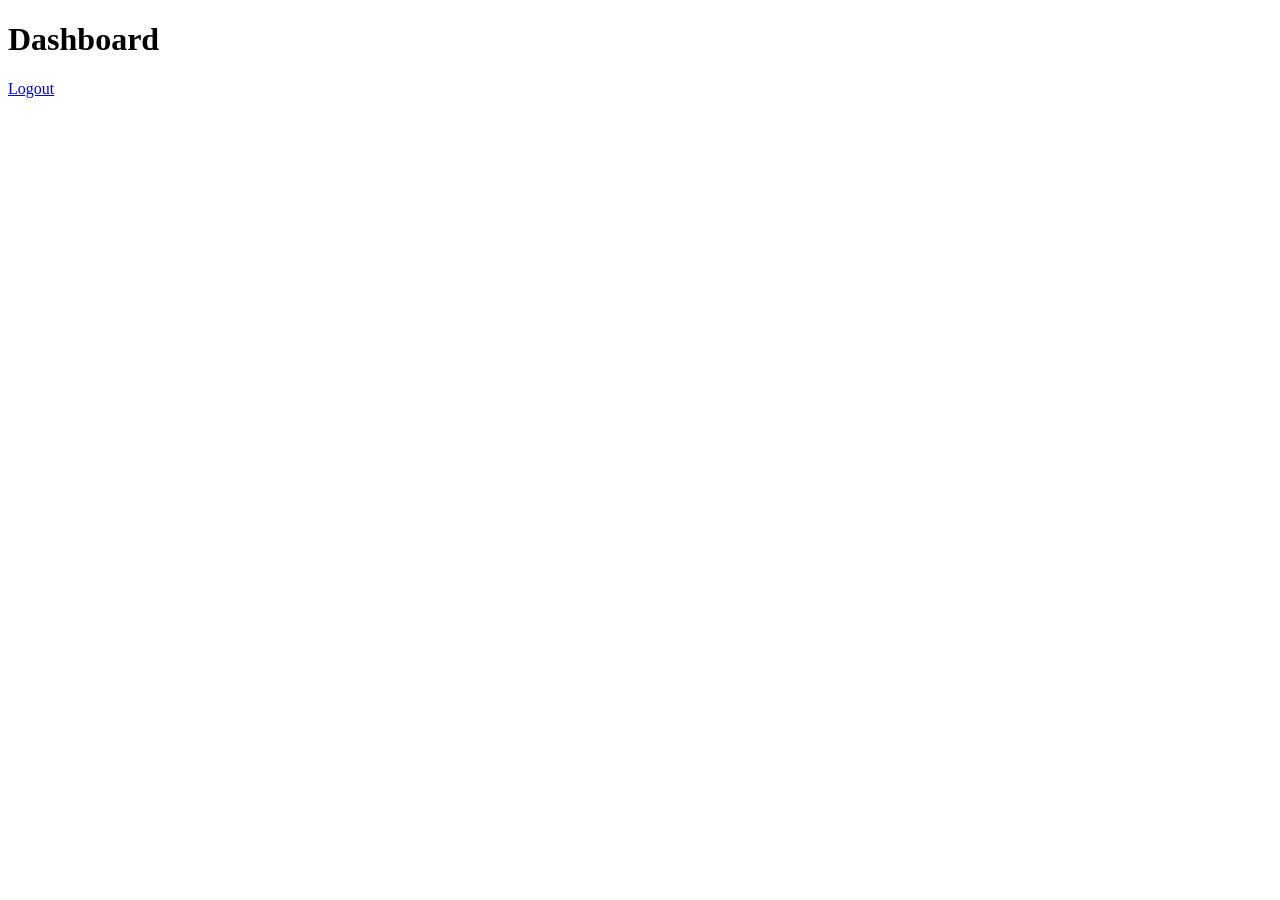
==== src/main/webapp/dashboard-static.html @ 2ddd05f5 "Day 2: Implement login, auth filter protection, and logout" ====
<!DOCTYPE html>
<html lang="en">
<head>
    <meta charset="UTF-8"/>
    <meta name="viewport" content="width=device-width, initial-scale=1.0"/>
    <title>Dashboard</title>
</head>
<body>
<h1>Dashboard</h1>
<p><a href="logout">Logout</a></p>
</body>
</html>
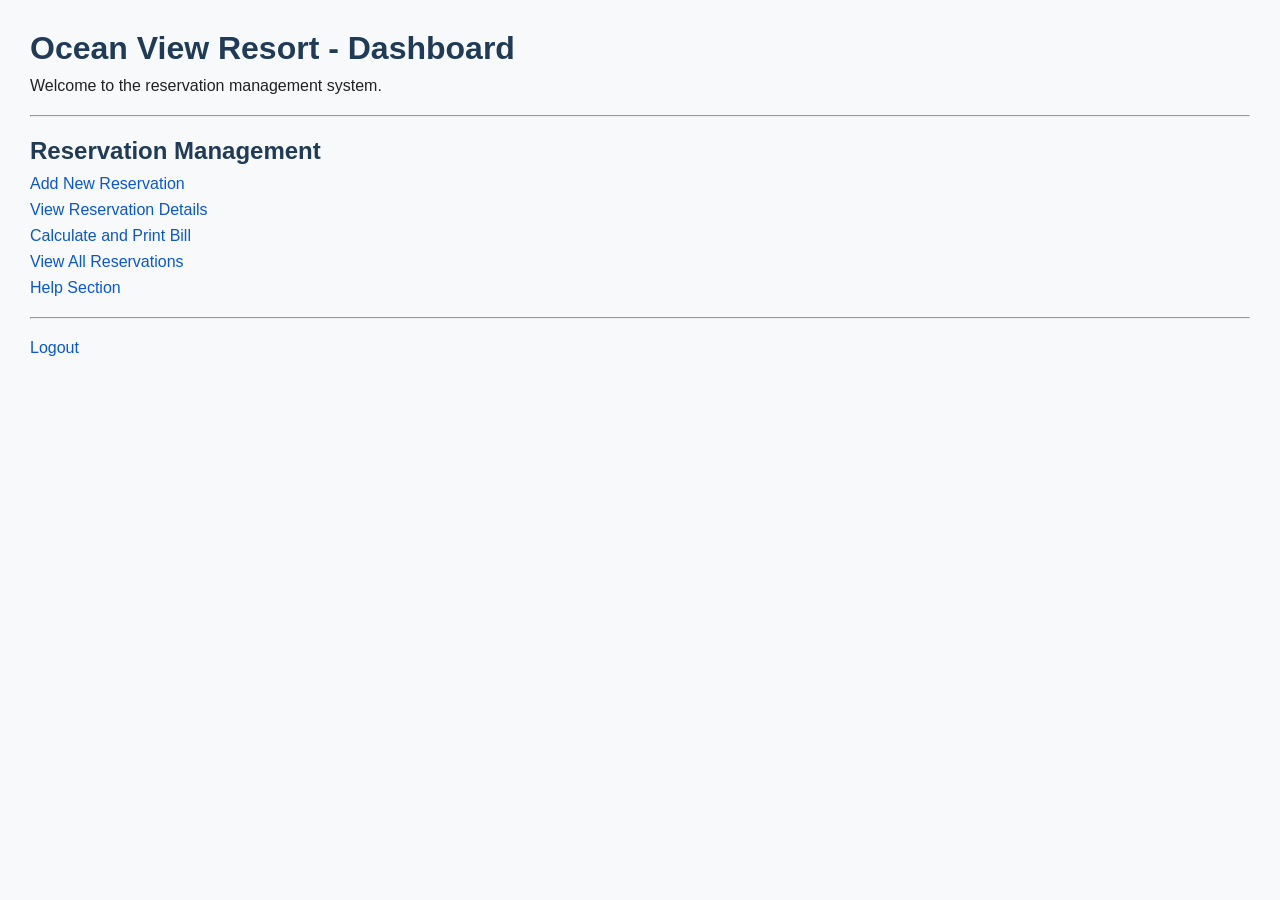
==== commit 275edec5: "Final version: reservation system completed with CRUD, search, billing, help section, and authentica" ====
--- a/src/main/webapp/dashboard-static.html
+++ b/src/main/webapp/dashboard-static.html
@@ -3,10 +3,28 @@
 <head>
     <meta charset="UTF-8"/>
     <meta name="viewport" content="width=device-width, initial-scale=1.0"/>
-    <title>Dashboard</title>
+    <title>Ocean View Resort - Dashboard</title>
+    <link rel="stylesheet" href="styles.css">
 </head>
 <body>
-<h1>Dashboard</h1>
+
+<h1>Ocean View Resort - Dashboard</h1>
+
+<p>Welcome to the reservation management system.</p>
+
+<hr>
+
+<h2>Reservation Management</h2>
+
+<p><a href="add-reservation.html">Add New Reservation</a></p>
+<p><a href="view-reservation.html">View Reservation Details</a></p>
+<p><a href="bill.html">Calculate and Print Bill</a></p>
+<p><a href="reservations">View All Reservations</a></p>
+<p><a href="help.html">Help Section</a></p>
+
+<hr>
+
 <p><a href="logout">Logout</a></p>
+
 </body>
 </html>
--- a/src/main/webapp/styles.css
+++ b/src/main/webapp/styles.css
@@ -0,0 +1,81 @@
+body {
+    font-family: Arial, sans-serif;
+    margin: 30px;
+    background-color: #f8f9fa;
+    color: #222;
+}
+
+h1, h2 {
+    color: #1f3b57;
+    margin-bottom: 10px;
+}
+
+p {
+    margin: 8px 0;
+}
+
+a {
+    color: #0b57d0;
+    text-decoration: none;
+    font-weight: 500;
+}
+
+a:hover {
+    text-decoration: underline;
+}
+
+form {
+    background: #ffffff;
+    padding: 20px;
+    border: 1px solid #ddd;
+    border-radius: 8px;
+    max-width: 500px;
+}
+
+input, select, button {
+    width: 100%;
+    max-width: 400px;
+    padding: 10px;
+    margin-top: 5px;
+    margin-bottom: 12px;
+    border: 1px solid #ccc;
+    border-radius: 6px;
+    box-sizing: border-box;
+}
+
+button {
+    background-color: #1f3b57;
+    color: white;
+    border: none;
+    cursor: pointer;
+    font-weight: 600;
+}
+
+button:hover {
+    background-color: #163047;
+}
+
+table {
+    width: 100%;
+    border-collapse: collapse;
+    background: white;
+}
+
+th, td {
+    border: 1px solid #ddd;
+    padding: 10px;
+    text-align: left;
+}
+
+th {
+    background-color: #1f3b57;
+    color: white;
+}
+
+tr:nth-child(even) {
+    background-color: #f2f2f2;
+}
+
+hr {
+    margin: 20px 0;
+}
